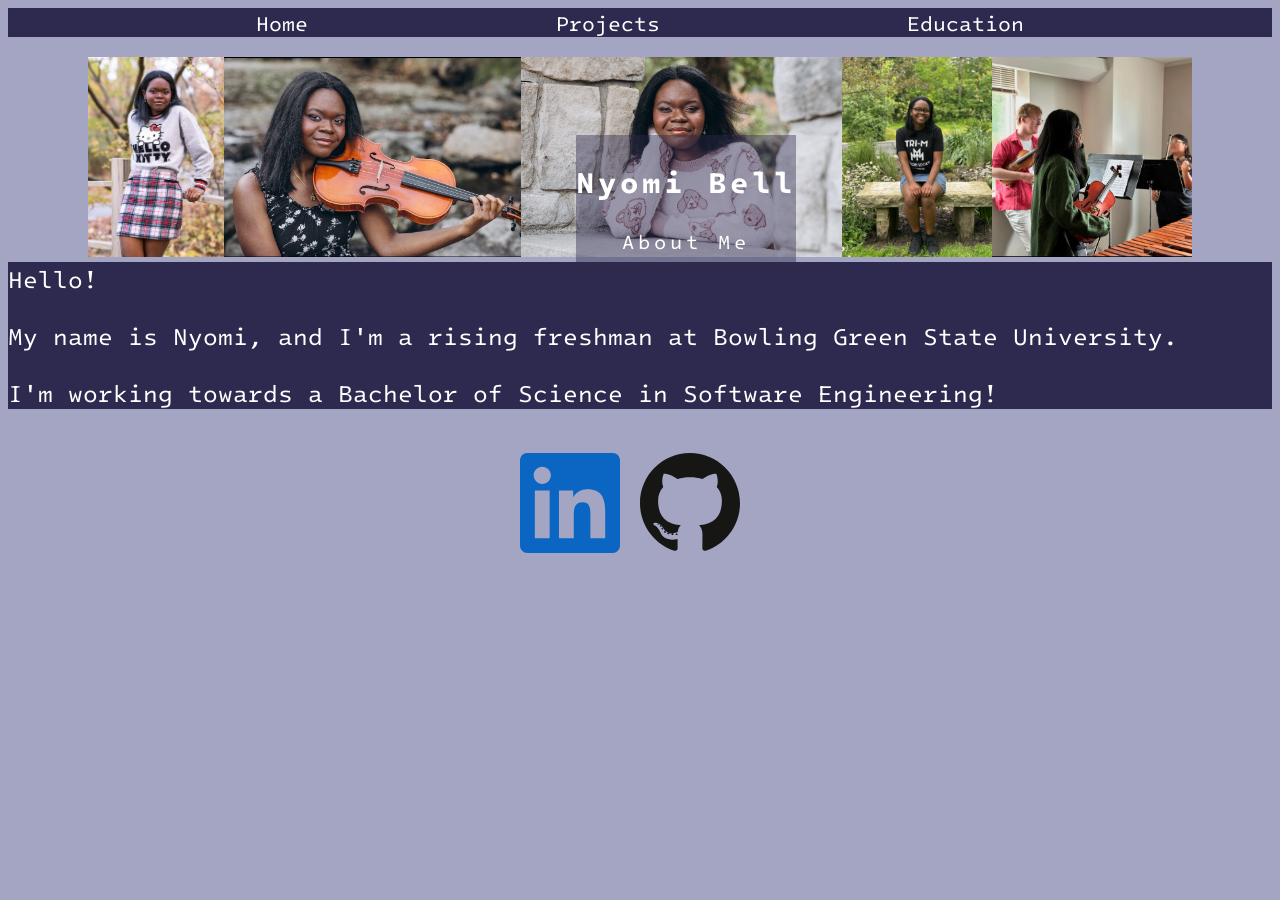
==== index.html @ 500f5a35 "Improving UI" ====
<!DOCTYPE html>
<html lang="en">
<head>
    <meta charset="UTF-8">
    <meta name="viewport" content="width=device-width, initial-scale=1.0">
    <title>Nyomi Bell</title>
    <link rel="preconnect" href="https://fonts.googleapis.com">
<link rel="preconnect" href="https://fonts.gstatic.com" crossorigin>
<link rel="preconnect" href="https://fonts.googleapis.com">
<link rel="preconnect" href="https://fonts.gstatic.com" crossorigin>
<link href="https://fonts.googleapis.com/css2?family=Intel+One+Mono:ital,wght@0,300..700;1,300..700&display=swap" rel="stylesheet">
<link href="https://fonts.googleapis.com/css2?family=Send+Flowers&display=swap" rel="stylesheet">
       <link href="Styles/universal.css" rel="stylesheet" type="text/css" />
</head>
<body>
 <nav class="navBar">
  <a class="active" href="index.html">Home</a>
      <a class="Projects" href="projects.html"> Projects</a>
      <a class="Education"  href="education.html">Education</a>
      </nav>
      <div class="container">
              <div class="trees"><img src="/assets/photos/photoByTrees.jpg" alt="headshot by gate" ></div> 
                              <div class="violaPhoto"><img src="/assets/photos/viola.jpg" alt="photo with viola" ></div> 
 <div class="Tri-M"><img src="/assets/photos/stone.jpg" alt="photo by stone wall" ></div> 
   <div class="Tri-M"><img src="/assets/photos/tri-M.jpg" alt="photo outdoors" ></div> 
    <div class="Tri-M"><img src="/assets/photos/trio.jpg" alt="photo outdoors" ></div> 
</div>
<div class="aboutMe"><h2>Nyomi Bell</h2>  
<p>About Me </p>
</div>

<div class="blurb"> Hello!
    <p>My name is Nyomi, and I'm a rising freshman at Bowling Green State University.
 </p>
<p>I'm working towards a Bachelor of Science in Software Engineering!</p>
 </div>
<div class="logoContainer">  
<a href ="https://www.linkedin.com/in/NyomiBell" target="_blank"> <img src="assets/logos/linkedin-icon.svg" width="100px"></a>
<a href ="https://github.com/NyomiNB" target="_blank"> <img src ="assets/logos/github-icon.svg" width = "100px"></a>
</div>
</body>
</html>
---- Styles/universal.css ----
.navBar{
  display: flex;
  justify-content: space-evenly;
  background-color: #2E294E;

}
body{
    font-family: "Intel One Mono";

    background-color: #A3A5C3;
}
.blurb{
   font-size: 24px;
   color: white;
  background-color: #2E294E;
}
.navBar a{
  font-size: 21px;
  text-decoration: none;
   color: white;
  font-family: "Intel One Mono";
  font-weight: 400;
  font-style: normal;
}

  /*Gallary Images*/

.container img{
       height:200px;
  width:100%;
   object-fit:cover;
 }
 
 /*Gallary*/
.logoContainer{
 
display:flex;
   justify-content: center;
  flex-direction: row;
  padding-top: 20px;
}
.logoContainer img{
  padding-right: 20px;
}

.container{
 
display:flex;
   justify-content: center;
  flex-direction: row;
  padding-top: 20px;
}
 /*About Me Text*/

  /*phones*/
 @media only screen and (max-width: 600px){
 .aboutMe{
  top:12%;
  left: 35%;
  position: absolute;
    letter-spacing: 4px;

 text-align: center;
font-size: 20px;
justify-content: center;
  color: white;
background-color: #2e294e6b;
 transition: .25s ease-in;
 }
.aboutMe:hover{
  letter-spacing: 7px;
 text-align: center;  
 top:20%;
 font-size: 24px;
background-color: #2e294e6b;
   color: white;
position: absolute;
   cursor: default;
   transition: .5s ease-out;

}
 }

 /*tablets, large*/
 @media only screen and (min-width: 600px){

 .aboutMe{
  top:20%;
  left: 35%;
  position: absolute;
    letter-spacing: 4px;

 text-align: center;
font-size: 20px;
justify-content: center;
  color: white;
background-color: #2e294e6b;
 transition: .25s ease-in;
 }
.aboutMe:hover{
  letter-spacing: 7px;
 text-align: center;  
 top:20%;
 font-size: 24px;
background-color: #2e294e6b;
   color: white;
position: absolute;
   cursor: default;
   transition: .5s ease-out;

}
 

 }
 /*laptops*/
  @media only screen and (min-width: 992px){
   .aboutMe{
  top:15%;
  left: 45%;
  position: absolute;
    letter-spacing: 4px;

 text-align: center;
font-size: 20px;
justify-content: center;
  color: white;
background-color: #2e294e6b;
 transition: .25s ease-in;
 }
.aboutMe:hover{
  letter-spacing: 7px;
 text-align: center;  
  top:15%;
  left: 45%;
 background-color: #2e294e6b;
   color: white;
position: absolute;
   cursor: default;
   transition: .5s ease-out;

}
 

 }

 
.navBar a:hover{
    color: #8cbae3;
 }
.send-flowers-regular {
  font-family: "Send Flowers", cursive;
  font-weight: 400;
  font-style: normal;
}

.intel-one-regular {
  font-family: "Intel One Mono", monospace;
  font-weight: 400;
  font-style: normal;
}
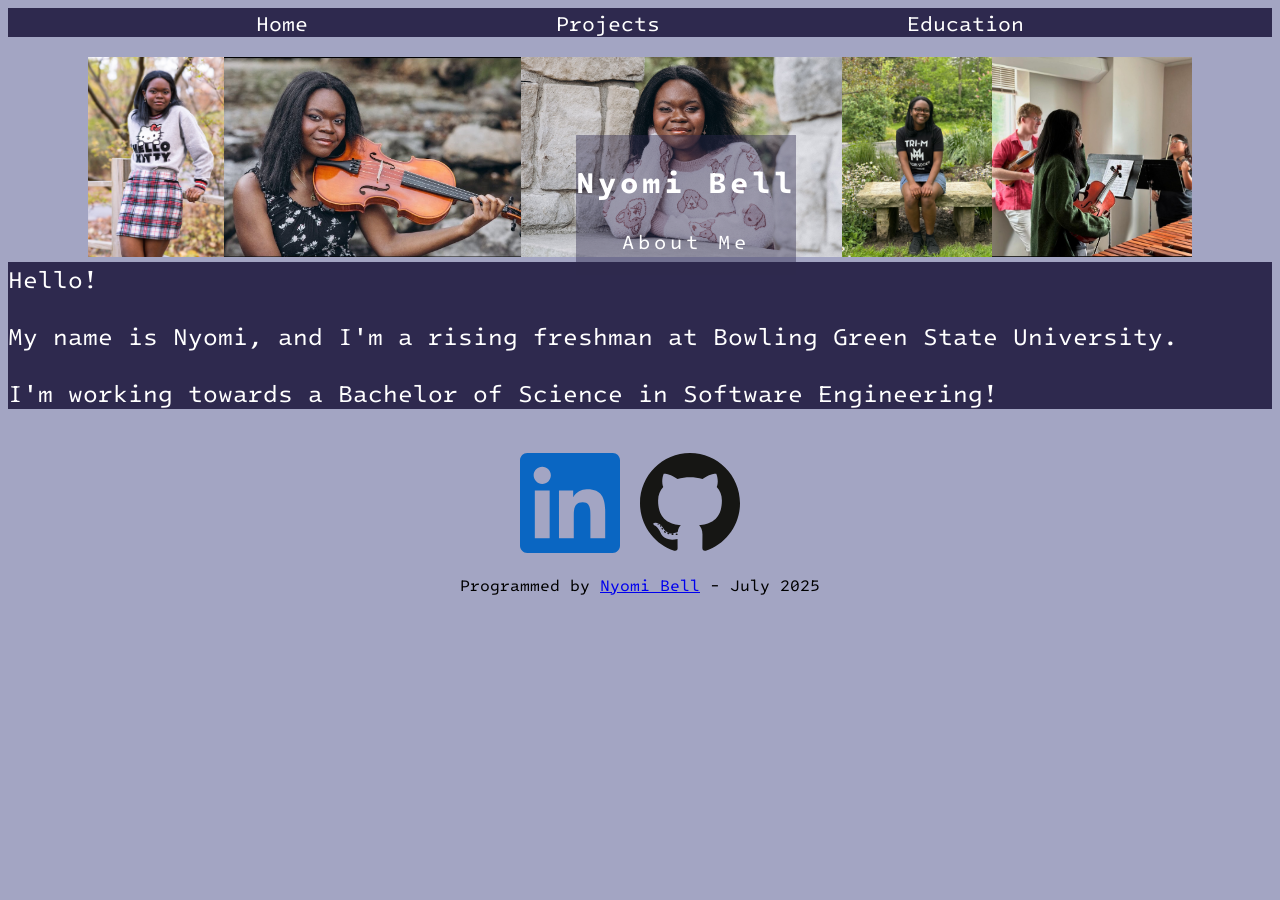
==== commit ad849b59: "ui updates" ====
--- a/index.html
+++ b/index.html
@@ -38,5 +38,11 @@
 <a href ="https://www.linkedin.com/in/NyomiBell" target="_blank"> <img src="assets/logos/linkedin-icon.svg" width="100px"></a>
 <a href ="https://github.com/NyomiNB" target="_blank"> <img src ="assets/logos/github-icon.svg" width = "100px"></a>
 </div>
+ 
+
+<footer>
+  <p>Programmed by <a href="mailto:NyomiNB@gmail.com">Nyomi Bell</a> - July 2025</p>
+ </footer>
+
 </body>
-</html>
+ </html>
--- a/Styles/universal.css
+++ b/Styles/universal.css
@@ -1,3 +1,7 @@
+html {
+  height: 100%;
+  width: 100%;
+}
 .navBar{
   display: flex;
   justify-content: space-evenly;
@@ -30,7 +34,9 @@
   width:100%;
    object-fit:cover;
  }
- 
+ footer{
+  text-align: center;
+ }
  /*Gallary*/
 .logoContainer{
  
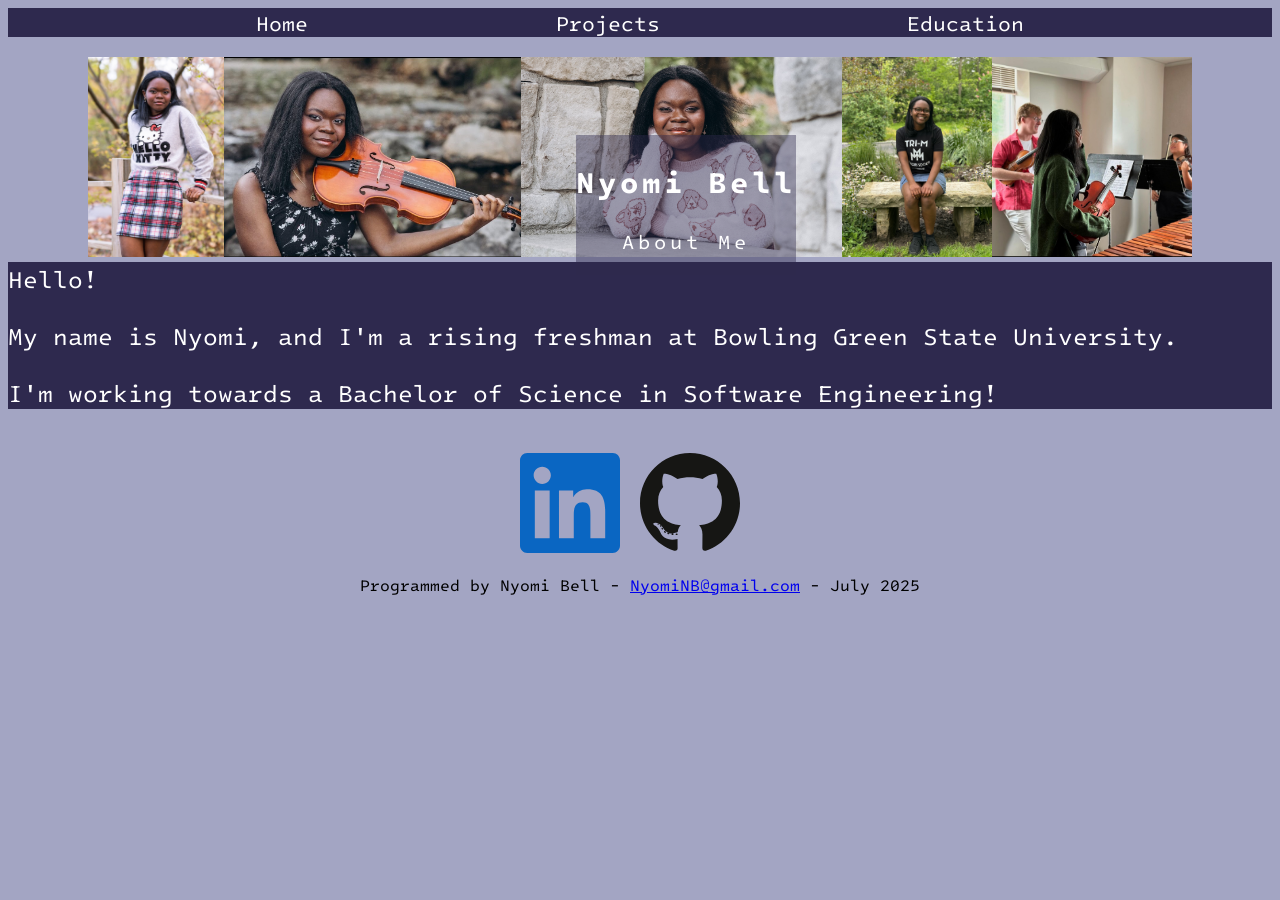
==== commit 01a5d8a6: "fixing footer" ====
--- a/index.html
+++ b/index.html
@@ -41,7 +41,7 @@
  
 
 <footer>
-  <p>Programmed by <a href="mailto:NyomiNB@gmail.com">Nyomi Bell</a> - July 2025</p>
+  <p>Programmed by Nyomi Bell - <a href="mailto:NyomiNB@gmail.com">NyomiNB@gmail.com</a> - July 2025</p>
  </footer>
 
 </body>
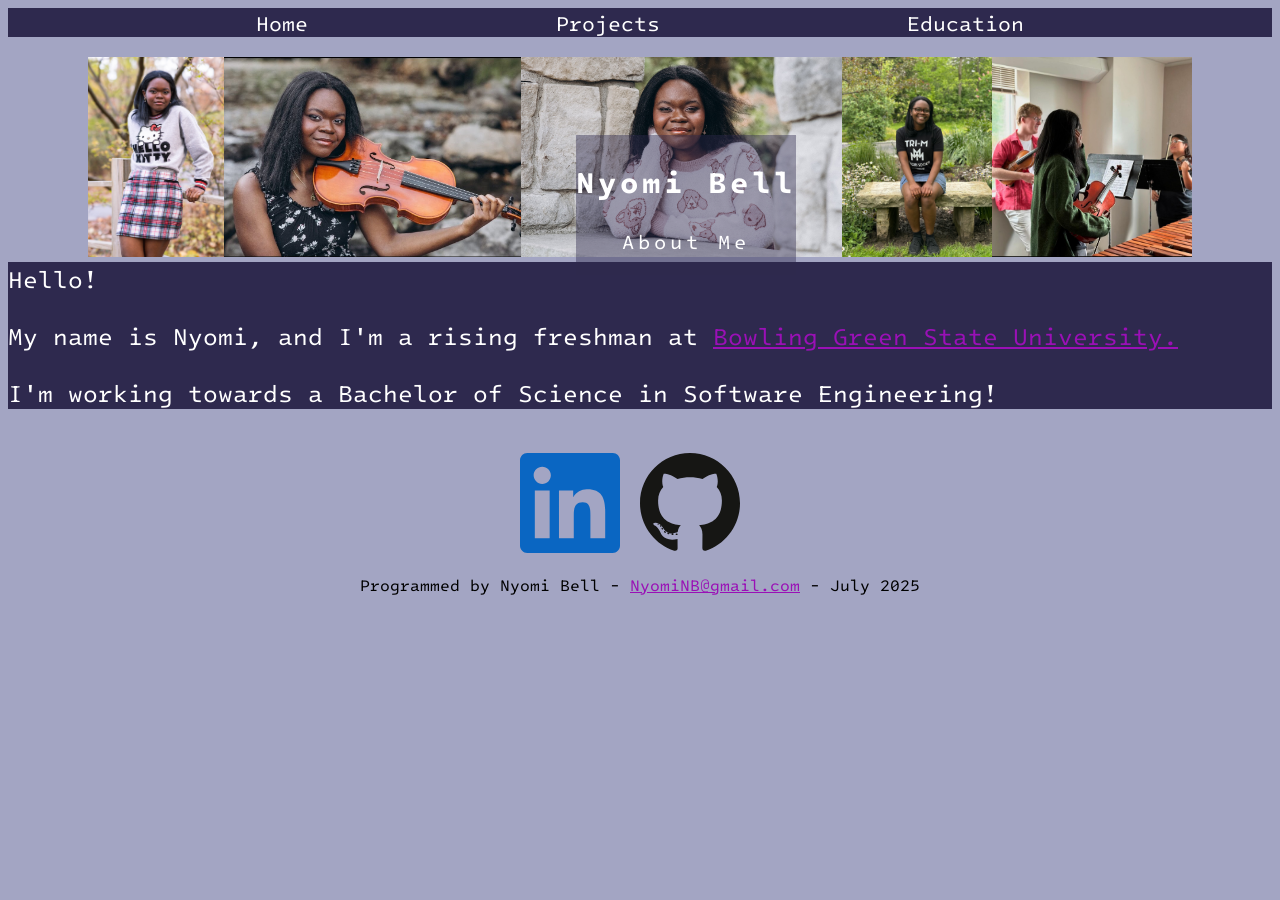
==== commit 4a7fa626: "updating links css" ====
--- a/index.html
+++ b/index.html
@@ -30,7 +30,7 @@
 </div>
 
 <div class="blurb"> Hello!
-    <p>My name is Nyomi, and I'm a rising freshman at Bowling Green State University.
+    <p>My name is Nyomi, and I'm a rising freshman at <a href=https://www.bing.com/ck/a?!&&p=3ab666c47708c02f3ca6ec7e1ea807ad66dfb31ddecd971b63da6b8e2bfaf8e1JmltdHM9MTc1Mjk2OTYwMA&ptn=3&ver=2&hsh=4&fclid=2250428b-c80d-6b77-2046-548bc9866ac6&psq=bowling+green+state+university&u=a1aHR0cHM6Ly93d3cuYmdzdS5lZHUv&ntb=1" >Bowling Green State University.</a>
  </p>
 <p>I'm working towards a Bachelor of Science in Software Engineering!</p>
  </div>
--- a/Styles/universal.css
+++ b/Styles/universal.css
@@ -12,6 +12,13 @@
     font-family: "Intel One Mono";
 
     background-color: #A3A5C3;
+}
+a{
+color:rgb(154, 16, 182)
+}
+a:hover{
+color:rgb(179, 74, 200)
+
 }
 .blurb{
    font-size: 24px;
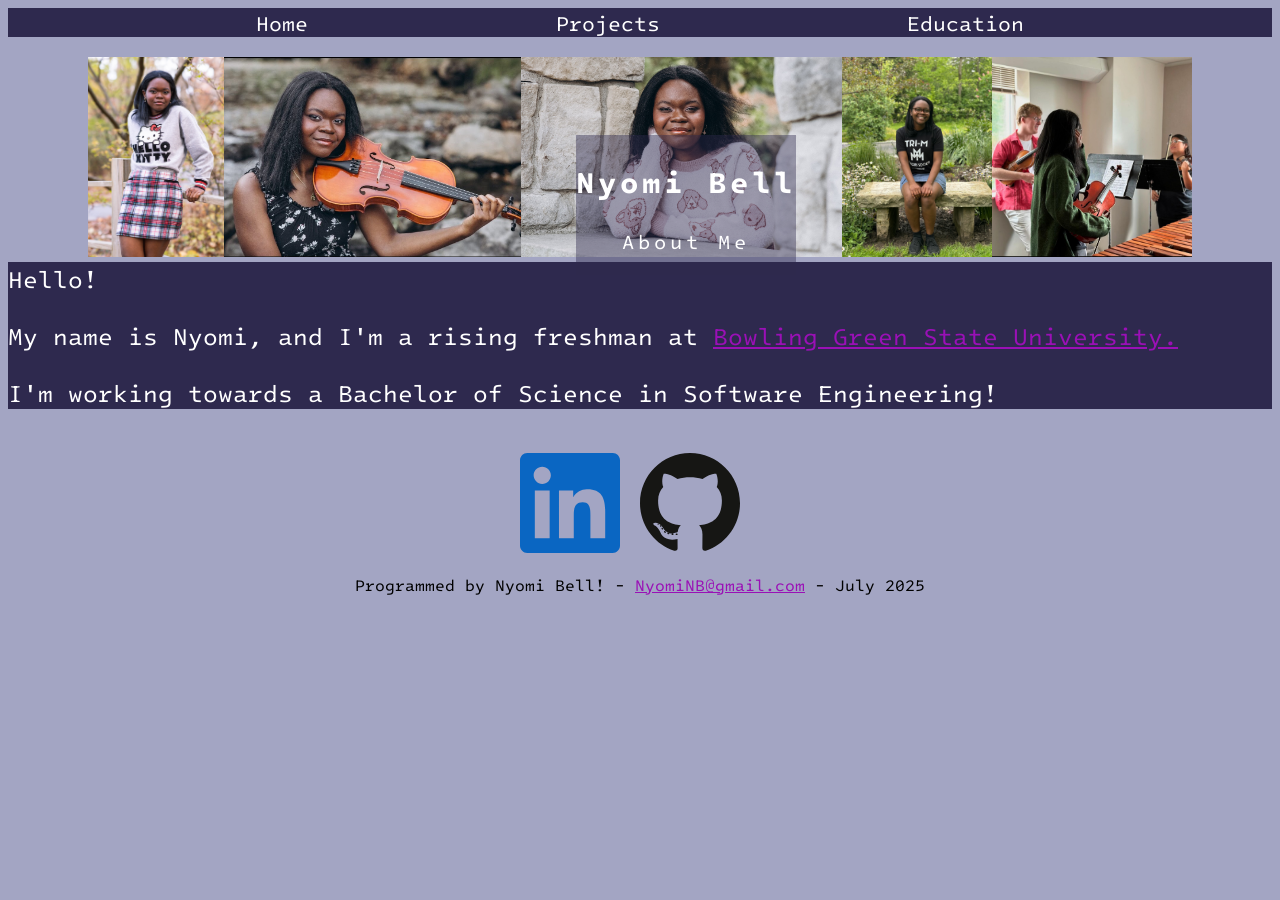
==== commit 5b0689a4: "update" ====
--- a/index.html
+++ b/index.html
@@ -41,7 +41,7 @@
  
 
 <footer>
-  <p>Programmed by Nyomi Bell - <a href="mailto:NyomiNB@gmail.com">NyomiNB@gmail.com</a> - July 2025</p>
+  <p>Programmed by Nyomi Bell! - <a href="mailto:NyomiNB@gmail.com">NyomiNB@gmail.com</a> - July 2025</p>
  </footer>
 
 </body>
--- a/Styles/universal.css
+++ b/Styles/universal.css
@@ -69,7 +69,7 @@
  @media only screen and (max-width: 600px){
  .aboutMe{
   top:12%;
-  left: 35%;
+  left: 30%;
   position: absolute;
     letter-spacing: 4px;
 
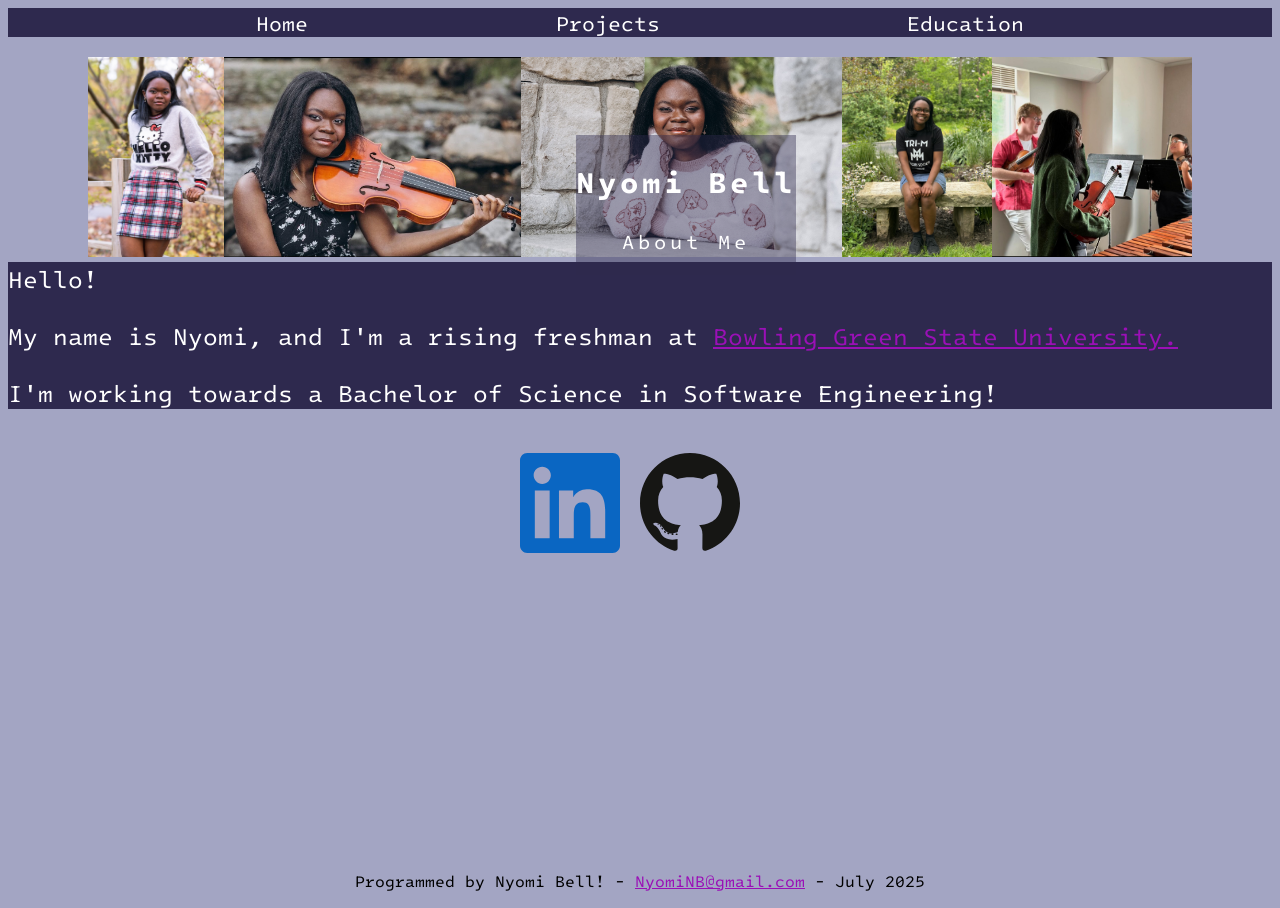
==== commit e53bb14a: "update" ====
--- a/index.html
+++ b/index.html
@@ -18,6 +18,7 @@
       <a class="Projects" href="projects.html"> Projects</a>
       <a class="Education"  href="education.html">Education</a>
       </nav>
+      <main>
       <div class="container">
               <div class="trees"><img src="/assets/photos/photoByTrees.jpg" alt="headshot by gate" ></div> 
                               <div class="violaPhoto"><img src="/assets/photos/viola.jpg" alt="photo with viola" ></div> 
@@ -38,7 +39,7 @@
 <a href ="https://www.linkedin.com/in/NyomiBell" target="_blank"> <img src="assets/logos/linkedin-icon.svg" width="100px"></a>
 <a href ="https://github.com/NyomiNB" target="_blank"> <img src ="assets/logos/github-icon.svg" width = "100px"></a>
 </div>
- 
+</main>
 
 <footer>
   <p>Programmed by Nyomi Bell! - <a href="mailto:NyomiNB@gmail.com">NyomiNB@gmail.com</a> - July 2025</p>
--- a/Styles/universal.css
+++ b/Styles/universal.css
@@ -10,8 +10,15 @@
 }
 body{
     font-family: "Intel One Mono";
+    min-height: 100vh;
+ display: grid;
+ grid-template-rows: auto 1fr auto;
 
     background-color: #A3A5C3;
+}
+footer{
+   min-height: 50px;
+  text-align: center;
 }
 a{
 color:rgb(154, 16, 182)
@@ -41,10 +48,7 @@
   width:100%;
    object-fit:cover;
  }
- footer{
-  text-align: center;
- }
- /*Gallary*/
+  /*Gallary*/
 .logoContainer{
  
 display:flex;
@@ -83,9 +87,7 @@
 .aboutMe:hover{
   letter-spacing: 7px;
  text-align: center;  
- top:20%;
- font-size: 24px;
-background-color: #2e294e6b;
+  background-color: #2e294e6b;
    color: white;
 position: absolute;
    cursor: default;
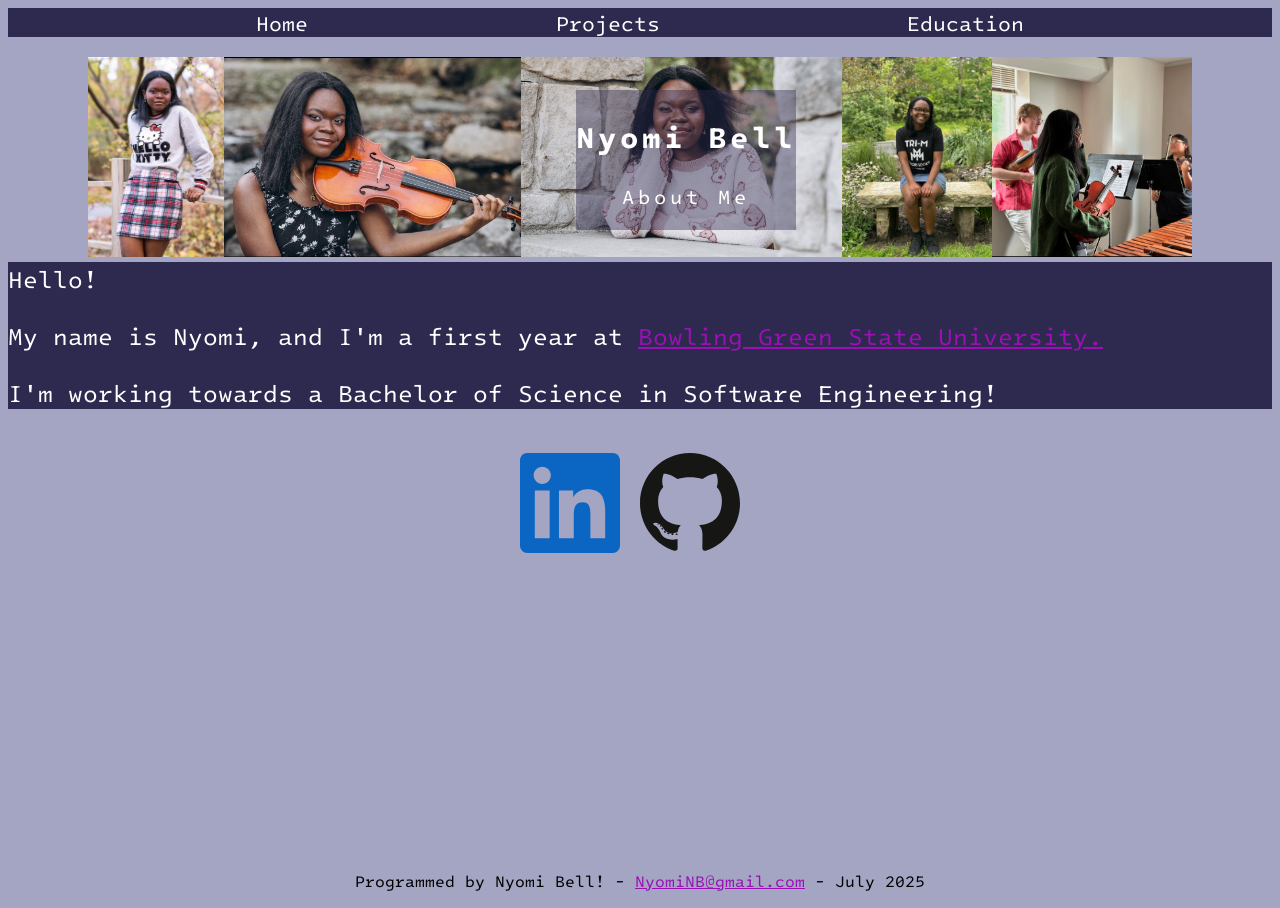
==== commit d0675d54: "Fixed grade level" ====
--- a/index.html
+++ b/index.html
@@ -31,7 +31,7 @@
 </div>
 
 <div class="blurb"> Hello!
-    <p>My name is Nyomi, and I'm a rising freshman at <a href=https://www.bing.com/ck/a?!&&p=3ab666c47708c02f3ca6ec7e1ea807ad66dfb31ddecd971b63da6b8e2bfaf8e1JmltdHM9MTc1Mjk2OTYwMA&ptn=3&ver=2&hsh=4&fclid=2250428b-c80d-6b77-2046-548bc9866ac6&psq=bowling+green+state+university&u=a1aHR0cHM6Ly93d3cuYmdzdS5lZHUv&ntb=1" >Bowling Green State University.</a>
+    <p>My name is Nyomi, and I'm a first year at <a href=https://www.bing.com/ck/a?!&&p=3ab666c47708c02f3ca6ec7e1ea807ad66dfb31ddecd971b63da6b8e2bfaf8e1JmltdHM9MTc1Mjk2OTYwMA&ptn=3&ver=2&hsh=4&fclid=2250428b-c80d-6b77-2046-548bc9866ac6&psq=bowling+green+state+university&u=a1aHR0cHM6Ly93d3cuYmdzdS5lZHUv&ntb=1" >Bowling Green State University.</a>
  </p>
 <p>I'm working towards a Bachelor of Science in Software Engineering!</p>
  </div>
--- a/Styles/universal.css
+++ b/Styles/universal.css
@@ -130,7 +130,7 @@
  /*laptops*/
   @media only screen and (min-width: 992px){
    .aboutMe{
-  top:15%;
+  top:10%;
   left: 45%;
   position: absolute;
     letter-spacing: 4px;
